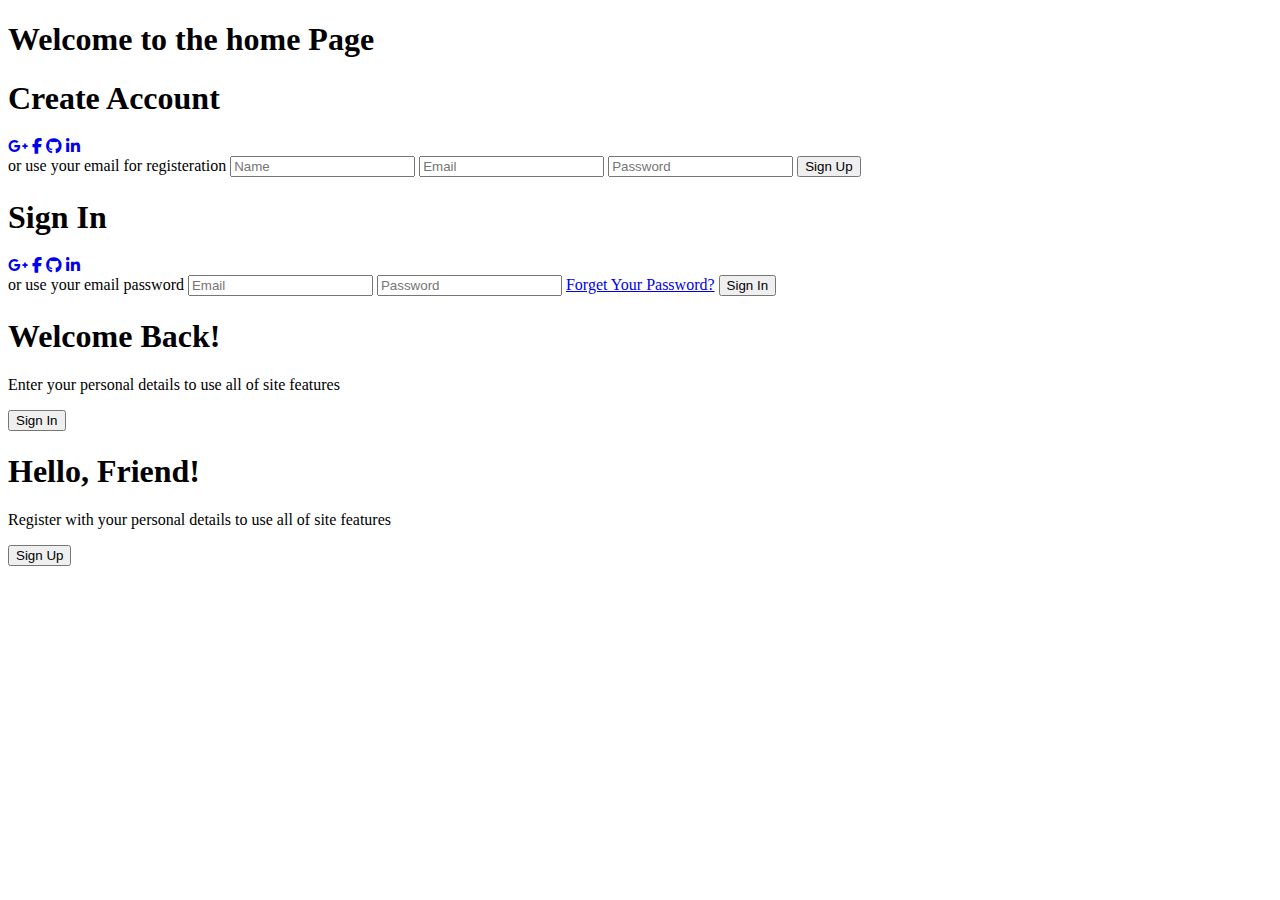
==== src/main/resources/templates/index.html @ 6a151878 "Initial Setup" ====
<!DOCTYPE html>
<html lang="en">

<head>
    <meta charset="UTF-8">
    <meta name="viewport" content="width=device-width, initial-scale=1.0">
    <link rel="stylesheet" href="https://cdnjs.cloudflare.com/ajax/libs/font-awesome/6.4.2/css/all.min.css">
    <link rel="stylesheet" href="style.css">
    <title>Modern Login Page | AsmrProg</title>
</head>

<body>
<h1> Welcome to the home Page</h1>
    <div class="container" id="container">
        <div class="form-container sign-up">
            <form>
                <h1>Create Account</h1>
                <div class="social-icons">
                    <a href="#" class="icon"><i class="fa-brands fa-google-plus-g"></i></a>
                    <a href="#" class="icon"><i class="fa-brands fa-facebook-f"></i></a>
                    <a href="#" class="icon"><i class="fa-brands fa-github"></i></a>
                    <a href="#" class="icon"><i class="fa-brands fa-linkedin-in"></i></a>
                </div>
                <span>or use your email for registeration</span>
                <input type="text" placeholder="Name">
                <input type="email" placeholder="Email">
                <input type="password" placeholder="Password">
                <button>Sign Up</button>
            </form>
        </div>
        <div class="form-container sign-in">
            <form>
                <h1>Sign In</h1>
                <div class="social-icons">
                    <a href="#" class="icon"><i class="fa-brands fa-google-plus-g"></i></a>
                    <a href="#" class="icon"><i class="fa-brands fa-facebook-f"></i></a>
                    <a href="#" class="icon"><i class="fa-brands fa-github"></i></a>
                    <a href="#" class="icon"><i class="fa-brands fa-linkedin-in"></i></a>
                </div>
                <span>or use your email password</span>
                <input type="email" placeholder="Email">
                <input type="password" placeholder="Password">
                <a href="#">Forget Your Password?</a>
                <button>Sign In</button>
            </form>
        </div>
        <div class="toggle-container">
            <div class="toggle">
                <div class="toggle-panel toggle-left">
                    <h1>Welcome Back!</h1>
                    <p>Enter your personal details to use all of site features</p>
                    <button class="hidden" id="login">Sign In</button>
                </div>
                <div class="toggle-panel toggle-right">
                    <h1>Hello, Friend!</h1>
                    <p>Register with your personal details to use all of site features</p>
                    <button class="hidden" id="register">Sign Up</button>
                </div>
            </div>
        </div>
    </div> 

    <script src="script.js"></script>
</body>

</html>
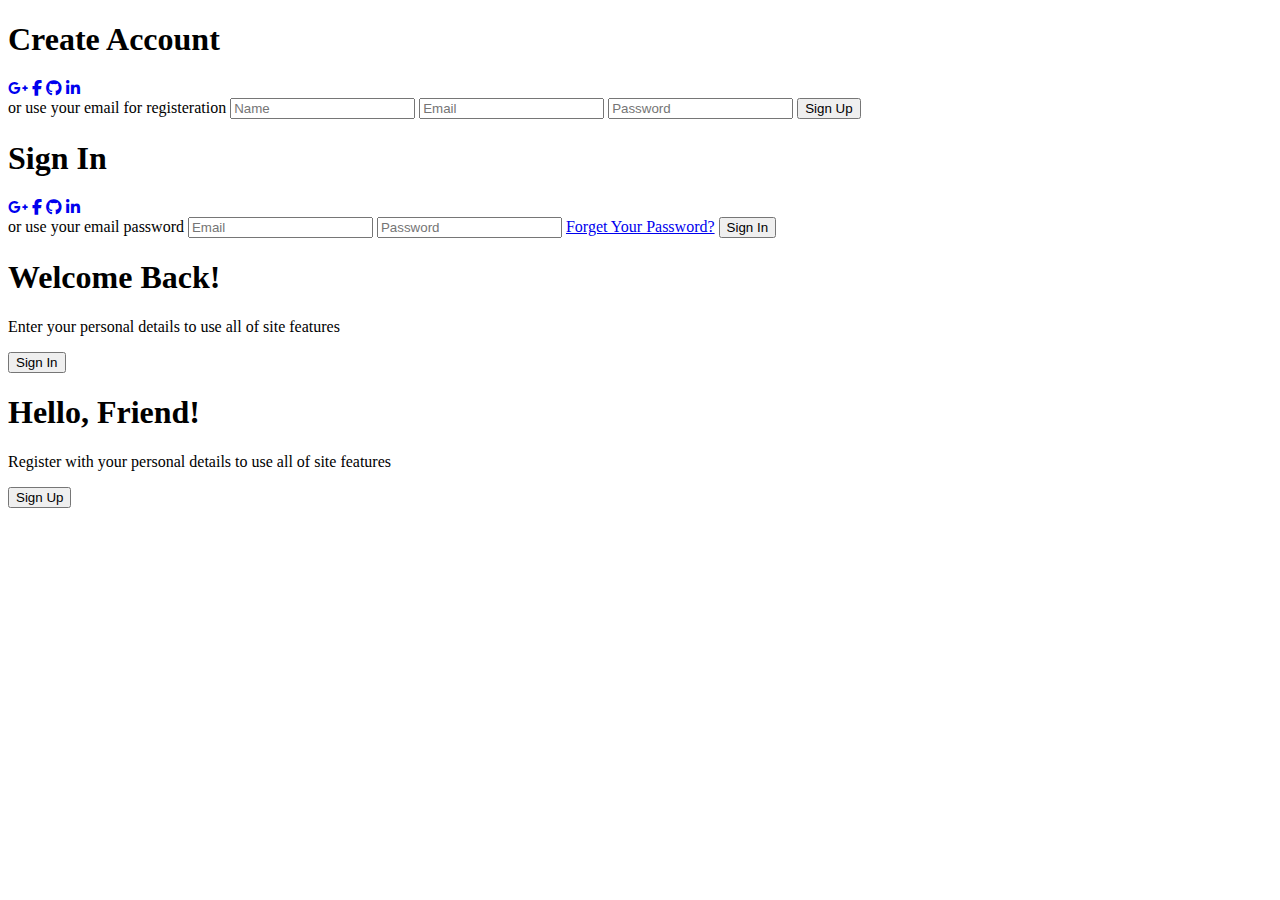
==== commit 05f59b07: "Add html and css file" ====
--- a/src/main/resources/templates/index.html
+++ b/src/main/resources/templates/index.html
@@ -1,16 +1,15 @@
 <!DOCTYPE html>
-<html lang="en">
+<html lang="en" xmlns:th="https://www.thymeleaf.org">
 
 <head>
     <meta charset="UTF-8">
     <meta name="viewport" content="width=device-width, initial-scale=1.0">
     <link rel="stylesheet" href="https://cdnjs.cloudflare.com/ajax/libs/font-awesome/6.4.2/css/all.min.css">
-    <link rel="stylesheet" href="style.css">
+    <link rel="stylesheet" th:href="@{/css/style.css}">
     <title>Modern Login Page | AsmrProg</title>
 </head>
 
 <body>
-<h1> Welcome to the home Page</h1>
     <div class="container" id="container">
         <div class="form-container sign-up">
             <form>
@@ -60,7 +59,7 @@
         </div>
     </div> 
 
-    <script src="script.js"></script>
+    <script src="@{js/script.js}"></script>
 </body>
 
 </html>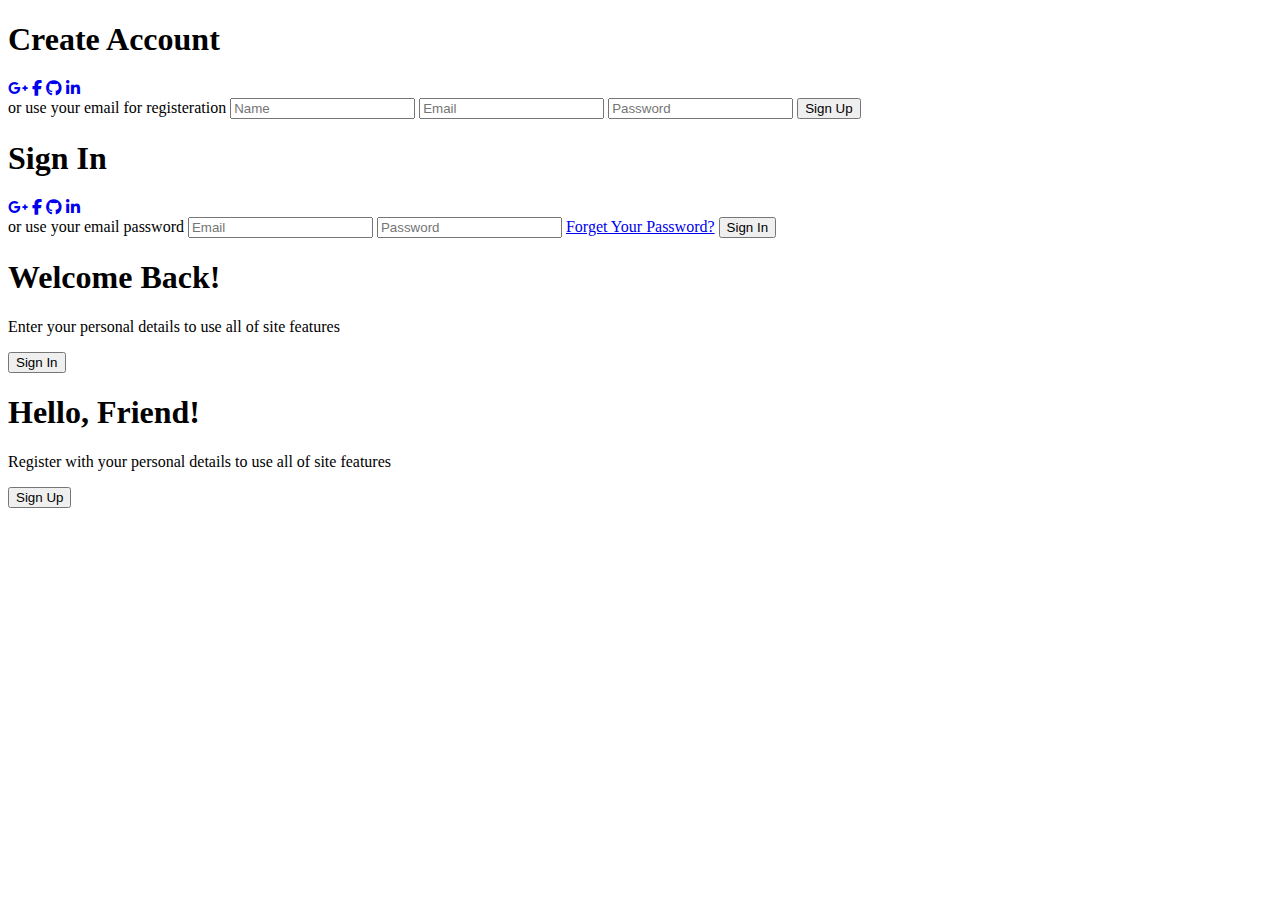
==== commit fc3c3265: "Wire up javascript" ====
--- a/src/main/resources/templates/index.html
+++ b/src/main/resources/templates/index.html
@@ -59,7 +59,7 @@
         </div>
     </div> 
 
-    <script src="@{js/script.js}"></script>
+    <script th:src="@{js/script.js}"></script>
 </body>
 
 </html>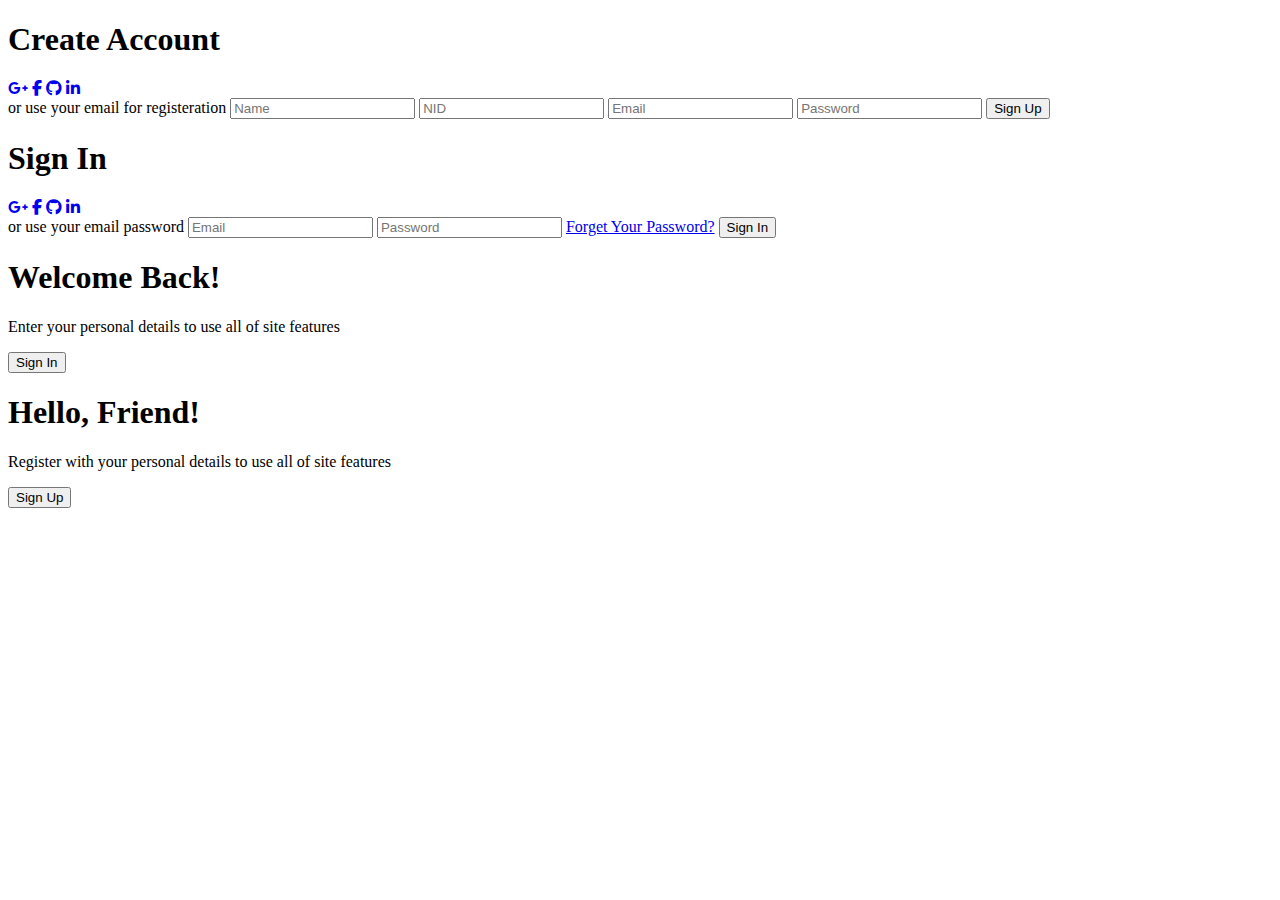
==== commit 6326fb32: "implementing submit form" ====
--- a/src/main/resources/templates/index.html
+++ b/src/main/resources/templates/index.html
@@ -12,7 +12,7 @@
 <body>
     <div class="container" id="container">
         <div class="form-container sign-up">
-            <form>
+            <form th:action="@{/save}" th:object="${user}" method="post">
                 <h1>Create Account</h1>
                 <div class="social-icons">
                     <a href="#" class="icon"><i class="fa-brands fa-google-plus-g"></i></a>
@@ -22,6 +22,7 @@
                 </div>
                 <span>or use your email for registeration</span>
                 <input type="text" placeholder="Name">
+                <input type="NID" placeholder="NID">
                 <input type="email" placeholder="Email">
                 <input type="password" placeholder="Password">
                 <button>Sign Up</button>
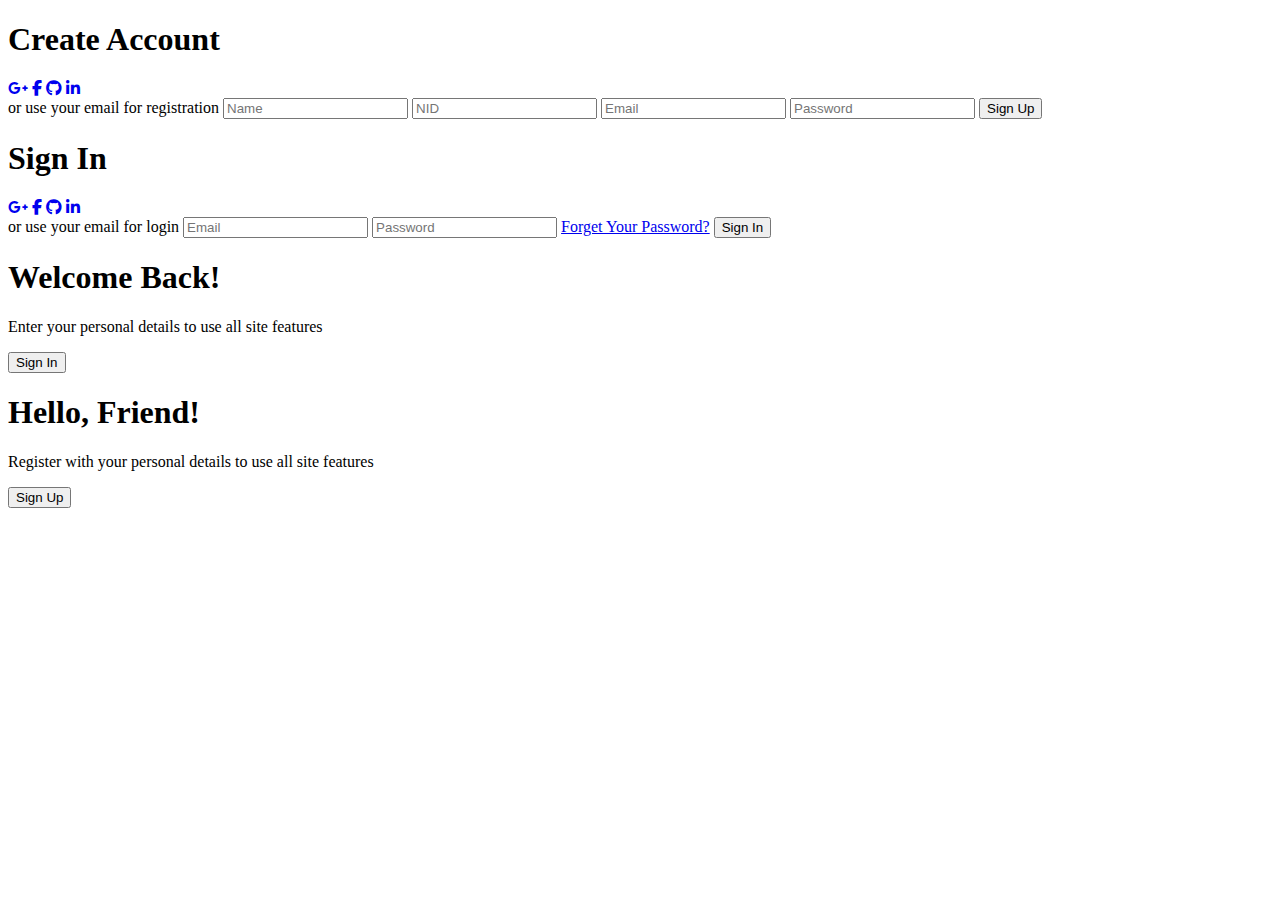
==== commit 8830637f: "Make the login and register Form" ====
--- a/src/main/resources/templates/index.html
+++ b/src/main/resources/templates/index.html
@@ -1,66 +1,73 @@
 <!DOCTYPE html>
-<html lang="en" xmlns:th="https://www.thymeleaf.org">
-
+<html lang="en" xmlns:th="http://www.thymeleaf.org">
 <head>
     <meta charset="UTF-8">
     <meta name="viewport" content="width=device-width, initial-scale=1.0">
     <link rel="stylesheet" href="https://cdnjs.cloudflare.com/ajax/libs/font-awesome/6.4.2/css/all.min.css">
-    <link rel="stylesheet" th:href="@{/css/style.css}">
+    <link rel="stylesheet" th:href="@{/css/style.css?v=2}">
     <title>Modern Login Page | AsmrProg</title>
 </head>
+<body>
+<div class="container" id="container">
+    <!-- Registration Form -->
+    <div class="form-container sign-up">
+        <form th:object="${user}" th:action="@{/register}" method="post">
+            <h1>Create Account</h1>
+            <p th:if="${message}" th:text="${message}" class="success-message"></p>
+            <p th:if="${error}" th:text="${error}" class="error-message"></p>
+            <div class="social-icons">
+                <a href="#" class="icon"><i class="fa-brands fa-google-plus-g"></i></a>
+                <a href="#" class="icon"><i class="fa-brands fa-facebook-f"></i></a>
+                <a href="#" class="icon"><i class="fa-brands fa-github"></i></a>
+                <a href="#" class="icon"><i class="fa-brands fa-linkedin-in"></i></a>
+            </div>
+            <span>or use your email for registration</span>
+            <input type="text" th:field="*{name}" placeholder="Name" required>
+            <input type="text" th:field="*{nid}" placeholder="NID" required>
+            <input type="email" th:field="*{email}" placeholder="Email" required>
+            <input type="password" th:field="*{password}" placeholder="Password" required>
+            <button type="submit">Sign Up</button>
+        </form>
+    </div>
+    
+    <!-- Login Form -->
+    <div class="form-container sign-in">
+        <form th:object="${user}" th:action="@{/login}" method="post">
+            <h1>Sign In</h1>
+            <p th:if="${message}" th:text="${message}" class="success-message"></p>
+            <p th:if="${error}" th:text="${error}" class="error-message"></p>
+            <div class="social-icons">
+                <a href="#" class="icon"><i class="fa-brands fa-google-plus-g"></i></a>
+                <a href="#" class="icon"><i class="fa-brands fa-facebook-f"></i></a>
+                <a href="#" class="icon"><i class="fa-brands fa-github"></i></a>
+                <a href="#" class="icon"><i class="fa-brands fa-linkedin-in"></i></a>
+            </div>
+            <span>or use your email for login</span>
+            <input type="email" th:field="*{email}" placeholder="Email" required>
+            <input type="password" th:field="*{password}" placeholder="Password" required>
+            <a href="#">Forget Your Password?</a>
+            <button type="submit">Sign In</button>
+        </form>
+    </div>
+    
+<!-- Toggle Panels -->
+<div class="toggle-container">
+    <div class="toggle">
+        <div class="toggle-panel toggle-left">
+            <h1>Welcome Back!</h1>
+            <p>Enter your personal details to use all site features</p>
+            <button id="login">Sign In</button>
+        </div>
+        <div class="toggle-panel toggle-right">
+            <h1>Hello, Friend!</h1>
+            <p>Register with your personal details to use all site features</p>
+            <button id="register">Sign Up</button>
+        </div>
+    </div>
+</div>
 
-<body>
-    <div class="container" id="container">
-        <div class="form-container sign-up">
-            <form th:action="@{/save}" th:object="${user}" method="post">
-                <h1>Create Account</h1>
-                <div class="social-icons">
-                    <a href="#" class="icon"><i class="fa-brands fa-google-plus-g"></i></a>
-                    <a href="#" class="icon"><i class="fa-brands fa-facebook-f"></i></a>
-                    <a href="#" class="icon"><i class="fa-brands fa-github"></i></a>
-                    <a href="#" class="icon"><i class="fa-brands fa-linkedin-in"></i></a>
-                </div>
-                <span>or use your email for registeration</span>
-                <input type="text" placeholder="Name">
-                <input type="NID" placeholder="NID">
-                <input type="email" placeholder="Email">
-                <input type="password" placeholder="Password">
-                <button>Sign Up</button>
-            </form>
-        </div>
-        <div class="form-container sign-in">
-            <form>
-                <h1>Sign In</h1>
-                <div class="social-icons">
-                    <a href="#" class="icon"><i class="fa-brands fa-google-plus-g"></i></a>
-                    <a href="#" class="icon"><i class="fa-brands fa-facebook-f"></i></a>
-                    <a href="#" class="icon"><i class="fa-brands fa-github"></i></a>
-                    <a href="#" class="icon"><i class="fa-brands fa-linkedin-in"></i></a>
-                </div>
-                <span>or use your email password</span>
-                <input type="email" placeholder="Email">
-                <input type="password" placeholder="Password">
-                <a href="#">Forget Your Password?</a>
-                <button>Sign In</button>
-            </form>
-        </div>
-        <div class="toggle-container">
-            <div class="toggle">
-                <div class="toggle-panel toggle-left">
-                    <h1>Welcome Back!</h1>
-                    <p>Enter your personal details to use all of site features</p>
-                    <button class="hidden" id="login">Sign In</button>
-                </div>
-                <div class="toggle-panel toggle-right">
-                    <h1>Hello, Friend!</h1>
-                    <p>Register with your personal details to use all of site features</p>
-                    <button class="hidden" id="register">Sign Up</button>
-                </div>
-            </div>
-        </div>
-    </div> 
+</div>
 
-    <script th:src="@{js/script.js}"></script>
+<script th:src="@{/js/script.js}"></script>
 </body>
-
-</html>+</html>
